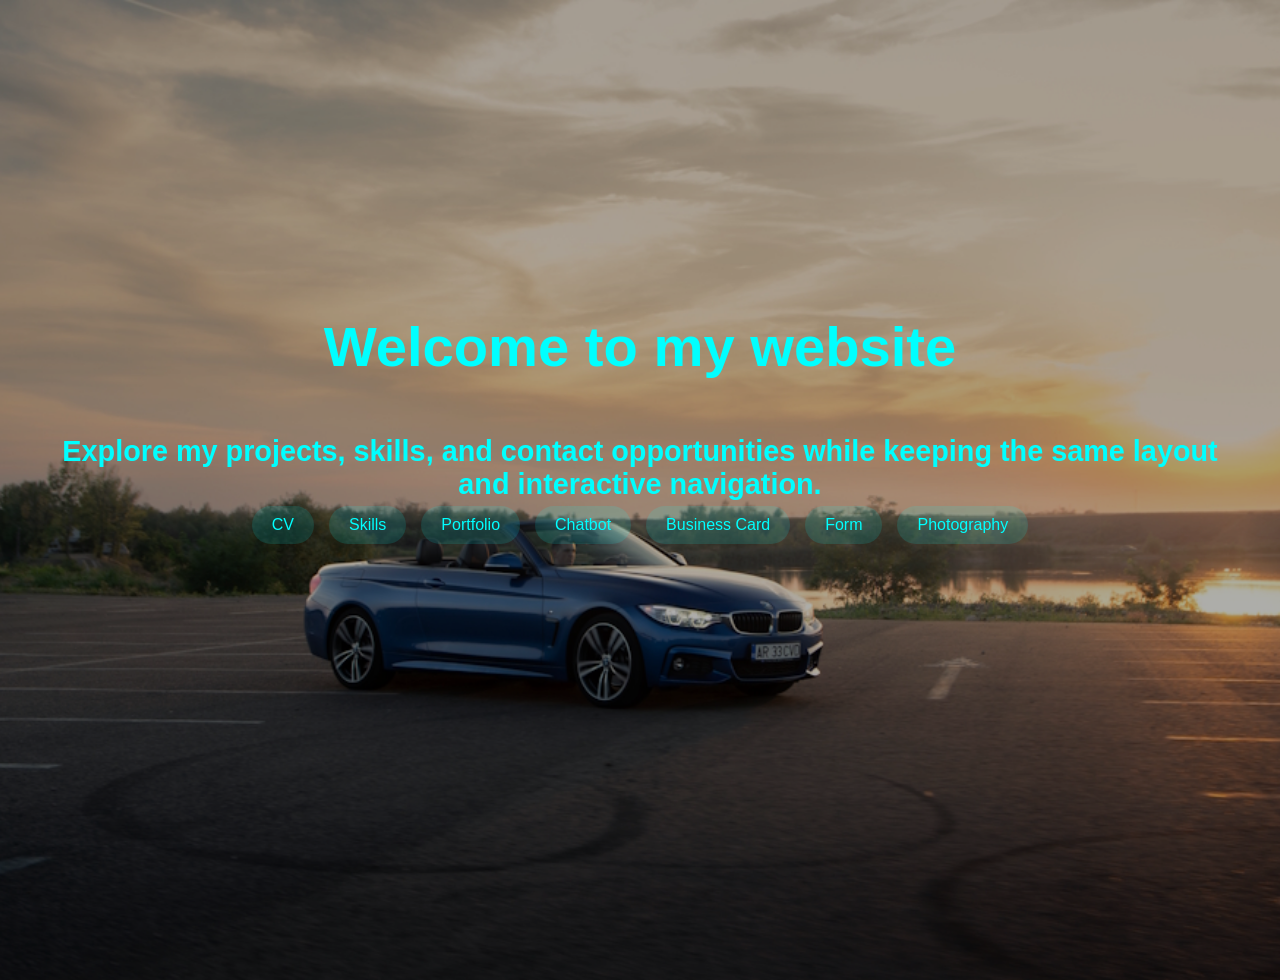
==== index.html @ 178303ec "Initial commit for hw3" ====
﻿<!DOCTYPE html>
<html lang="en">
<head>
    <meta charset="UTF-8">
    <meta name="viewport" content="width=device-width, initial-scale=1.0">
    <title>My Website</title>
    <link rel="stylesheet" href="css.css">
</head>
<body class="index-page">
    <a class="skip-link" href="#main-content">Skip to main content</a>
    <div class="page-background" aria-hidden="true">
        <img src="p (2).jpg" class="hero-bg" alt="Background image of my page, featuring one of the photos from my portfolio" loading="lazy">
    </div>
    <main id="main-content" class="home-main">
        <header>
            <h3>Welcome to my website</h3>
            <h1>Explore my projects, skills, and contact opportunities while keeping the same layout and interactive navigation.</h1>
        </header>

        <nav class="main-nav" aria-label="Main navigation">
            <a href="cv.html" class="nav-link">CV</a>
            <a href="Skills.html" class="nav-link">Skills</a>
            <a href="portofolio.html" class="nav-link">Portfolio</a>
            <a href="chatbot.html" class="nav-link">Chatbot</a>
            <a href="card.html" class="nav-link">Business Card</a>
            <a href="Form.html" class="nav-link">Form</a>
            <a href="photography.html" class="nav-link">Photography</a>
        </nav>
    </main>

    <footer class="page-nav">
        <h2><a href="Form.html">Contact / Form</a></h2>
    </footer>
</body>
</html>
---- css.css ----
body {
    background-color: #16161a;
    margin: 0;
    font-family: 'Segoe UI', Tahoma, Geneva, Verdana, sans-serif;
    color: #ffffff;
}

.main-nav {
    display: flex;
    justify-content: center;
    gap: 15px;
    margin-bottom: 30px;
    flex-wrap: wrap;
}

.nav-link {
    padding: 10px 20px;
    background: #00FFFF20;
    border-radius: 25px;
    text-decoration: none;
    color: #00FFFF;
    transition: all 0.3s ease;
}

.nav-link:hover {
    background: #00FFFF;
    color: #16161a;
    transform: translateY(-2px);
}

.nav-link.active {
    background: #00FFFF;
    color: #16161a;
}

a {
    color: #00FFFF;
    text-decoration: none;
}

a:hover {
    text-decoration: underline;
}

.skip-link {
    position: absolute;
    top: 1rem;
    left: 1rem;
    z-index: 2;
    background: rgba(0, 0, 0, 0.84);
    color: #00FFFF;
    padding: 0.6rem 0.9rem;
    border-radius: 999px;
    transform: translateY(-120%);
    opacity: 0;
    transition: transform 0.2s ease, opacity 0.2s ease;
}

.skip-link:focus-visible {
    transform: translateY(0);
    opacity: 1;
    outline: 3px solid #00FFFF;
    outline-offset: 3px;
}

body.index-page {
    position: relative;
    display: flex;
    flex-direction: column;
    justify-content: center;
    align-items: center;
    gap: 30px;
    min-height: 100vh;
    padding: 40px 20px;
    color: #ffffff;
    background-color: #000;
    overflow: hidden;
}

body.index-page::before {
    content: "";
    position: absolute;
    inset: 0;
    background: rgba(0, 0, 0, 0.45);
    pointer-events: none;
}

.page-background {
    position: absolute;
    inset: 0;
    overflow: hidden;
    z-index: 0;
}

.hero-bg {
    position: absolute;
    inset: 0;
    width: 100%;
    height: 100%;
    object-fit: cover;
    object-position: center;
    filter: brightness(0.68);
}

.home-main {
    position: relative;
    z-index: 1;
    width: 100%;
    max-width: 1200px;
}

body.index-page header,
body.index-page .hero,
.project-form-section {
    width: 100%;
}

body.index-page header {
    color: #00FFFF;
    margin: 0;
    text-align: center;
}

body.index-page header p {
    color: #d4faff;
    margin: 0.75rem auto 0;
    max-width: 720px;
    font-size: 1rem;
    line-height: 1.7;
}

.hero {
    text-align: center;
    max-width: 840px;
    margin: 0 auto;
}

.hero h2 {
    font-size: 2.3rem;
    margin-bottom: 0.75rem;
}

.hero-copy {
    color: #c5f9ff;
    margin: 0 auto;
    max-width: 760px;
    line-height: 1.75;
}

.project-form-section {
    background: rgba(16, 18, 22, 0.88);
    border: 1px solid rgba(0, 255, 255, 0.18);
    border-radius: 24px;
    box-shadow: 0 30px 90px rgba(0, 0, 0, 0.35);
    padding: 28px;
}

.section-header p {
    margin: 0.5rem 0 0;
    color: #b9f2ff;
    line-height: 1.6;
}

.project-form-section form {
    display: grid;
    gap: 18px;
}

.project-form-section fieldset {
    border: 1px solid rgba(0, 255, 255, 0.18);
    border-radius: 18px;
    padding: 20px;
    background: rgba(10, 12, 16, 0.82);
}

.project-form-section legend {
    color: #00FFFF;
    font-weight: 700;
    padding: 0 10px;
}

.project-form-section label {
    display: block;
    margin-bottom: 0.45rem;
    color: #d3f7ff;
    font-weight: 600;
}

.project-form-section input,
.project-form-section textarea,
.project-form-section select {
    width: 100%;
    background: #12131a;
    border: 1px solid rgba(0, 255, 255, 0.2);
    border-radius: 12px;
    padding: 12px 14px;
    color: #ffffff;
    font: inherit;
}

.project-form-section textarea {
    min-height: 140px;
    resize: vertical;
}

.checkbox-label {
    display: inline-flex;
    gap: 0.75rem;
    align-items: center;
    margin-top: 0.75rem;
    color: #d3f7ff;
}

.field-help {
    font-size: 0.92rem;
    color: #8cd9e0;
    margin-top: 0.35rem;
}

.project-form-section button {
    align-self: flex-start;
    background: #00FFFF;
    color: #16161a;
    border: none;
    border-radius: 999px;
    padding: 14px 26px;
    cursor: pointer;
    transition: transform 0.2s ease, box-shadow 0.2s ease, background 0.2s ease;
}

.project-form-section button:hover,
.project-form-section button:focus-visible {
    background: #ffffff;
    color: #16161a;
    transform: translateY(-2px);
    box-shadow: 0 12px 30px rgba(0, 255, 255, 0.25);
}

input:focus-visible,
textarea:focus-visible,
select:focus-visible,
.nav-link:focus-visible,
button:focus-visible {
    outline: 3px solid #00FFFF;
    outline-offset: 3px;
}

@media (max-width: 768px) {
    body.index-page {
        padding: 24px 16px;
    }

    .project-form-section {
        padding: 20px;
    }

    .hero h2 {
        font-size: 1.95rem;
    }
}

body.skills-page {
    background-color: #16161a;
    padding: 40px;
    font-family: 'Segoe UI', Tahoma, Geneva, Verdana, sans-serif;
}

body.cv-page {
    padding: 40px;
}

body.index-page header {
    color: #00FFFF;
    margin: 10px 0 5px 0;
    font-size: 3rem;
    text-align: center;
}

h1 {
    color: #2c3e50;
    margin: 10px 0 5px 0;
    font-size: 1.8rem;
    text-align: center;
}

body.index-page h1 {
    color: #00FFFF;
    margin: 10px 0 5px 0;
    font-size: 1.8rem;
    text-align: center;
}

body.index-page #business-card {
    background: #202026;
    width: 320px;
    padding: 30px;
    border-radius: 20px;
    text-align: center;
    box-shadow: 0 10px 25px rgba(0,0,0,0.1);
    border-top: 8px solid #00FFFF;
}

body.index-page .specialization {
    color: #ffffff;
    font-size: 1rem;
    margin-bottom: 20px;
}

body.index-page #email-link {
    color: #00FFFF;
    text-decoration: none;
    font-weight: bold;
    display: inline-block;
    margin-bottom: 10px;
}

.highlight {
    color: #fff;
    background-color: #00FFFF;
    padding: 5px 10px;
    display: inline-block;
}

.skills-table {
    width: 100%;
    max-width: 800px;
    border-collapse: separate;
    border-spacing: 0;
    margin: 0 auto;
    border: 1px solid #00FFFF;
}


.featured-card h3 {
    color: #00FFFF;
}

thead tr th {
    background-color: #00FFFF;
    color: #ffffff;
    padding: 15px;
    text-transform: uppercase;
    border-bottom: 1px solid #202026;
}

tbody tr th[scope="row"] {
    background-color: #00FFFF;
    color: #202026;
    padding: 19px;
    text-align: left;
    border-bottom: 1px solid #202026;
}

tbody tr:nth-child(even) td {
    background-color: #202026;
}

.skills-table td {
    border-bottom: 1px solid #00FFFF;
    border-left: 1px solid #00FFFF;
    padding: 12px 20px;
    color: #ffffff;
    font-family: 'Segoe UI', Tahoma, Geneva, Verdana, sans-serif;
    text-align: center;
}

tbody tr:hover td {
    background-color: #16161a;
}

.pro-skill {
    color: #2d7a4d;
    font-weight: bold;
}

.exp-label {
    color: #b91c1c;
    font-style: italic;
}

.cv-grid-container {
    display: grid;
    grid-template-columns: 250px 1fr;
    grid-template-rows: auto 1fr auto;
    gap: 20px;
    max-width: 1000px;
    margin: 40px auto;
    background-color: #16161a;
    padding: 20px;
    border-radius: 10px;
}

.profile-header { grid-column: 1 / span 2; }
.skills-section { grid-column: 1; }
.projects-section { grid-column: 2; }
.contact-footer { grid-column: 1 / span 2; }

.profile-header {
    display: flex;
    flex-direction: column;
    align-items: center;
    background-color: #00FFFF;
    color: white;
    padding: 30px;
    border-radius: 8px;
}

.contact-footer {
    display: flex;
    justify-content: space-around;
    background: #2c3e50;
    color: white;
    padding: 15px;
    border-radius: 8px;
}

.card-container {
    display: grid;
    grid-template-columns: 1fr 1fr;
    gap: 15px;
}

.card {
    display: flex;
    flex-direction: column;
    justify-content: center;
    background: #202026;
    padding: 20px;
    border: 2px solid #00FFFF;
    border-radius: 8px;
    transition: transform 0.3s ease, box-shadow 0.3s ease, border-color 0.3s ease;
    box-shadow: 0 4px 10px rgba(0, 255, 255, 0.2);
    cursor: pointer;
}

.card:hover {
    transform: translateY(-5px);
    box-shadow: 0 12px 24px rgba(0, 255, 255, 0.25);
    border-color: #00FFFF;
}

.card h3 {
    color: #00FFFF;
}

.featured-card {
    border: 2px solid #00FFFF;
    background-color: #202026;
    box-shadow: 0 4px 10px rgba(0, 255, 255, 0.2);
}

.featured-card:hover {
    box-shadow: 0 14px 30px rgba(0, 255, 255, 0.25);
}

.page-nav {
    margin: 30px auto 0;
    max-width: 1000px;
    padding: 20px;
    background: #202026;
    border-radius: 12px;
    box-shadow: 0 4px 15px rgba(0,0,0,0.08);
    text-align: center;
}
body.skills-page footer {
    text-align: center;
    margin-top: 30px;
}

.page-nav h2 {
    margin-top: 0;
}

footer.page-nav a {
    color: #00FFFF;
    font-weight: bold;
    transition: all 0.3s ease;
}

footer.page-nav a:hover {
    color: #16161a;
    background: #00FFFF;
    padding: 6px 12px;
    border-radius: 8px;
    transform: translateY(-2px);
}

body.photography-page,
body.sorting-page,
body.dental-page {
    max-width: 1000px;
    margin: 0 auto;
    padding: 40px 20px;
}

body.photography-page h1,
body.sorting-page h1,
body.dental-page h1 {
    color: #00FFFF;
    text-align: center;
    font-size: 2.5rem;
    margin-bottom: 10px;
}

body.photography-page p,
body.sorting-page p,
body.dental-page p {
    color: #ffffff;
    text-align: center;
    line-height: 1.6;
    margin-bottom: 30px;
}

body.photography-page img,
body.sorting-page img,
body.dental-page img {
    max-width: 100%;
    height: auto;
    width: 80%;
    margin: 20px auto;
    display: block;
    border: 2px solid #00FFFF;
    border-radius: 8px;
    box-shadow: 0 4px 10px rgba(0, 255, 255, 0.2);
}

body.photography-page,
body.sorting-page,
body.dental-page {
    display: flex;
    flex-direction: column;
    align-items: center;
}

.gallery {
    display: grid;
    grid-template-columns: repeat(auto-fit, minmax(300px, 1fr));
    gap: 20px;
    margin: 40px 0;
    width: 100%;
}

.gallery img {
    width: 100%;
    margin: 0;
    cursor: pointer;
}

.modal {
    display: none;
    position: fixed;
    z-index: 1000;
    left: 0;
    top: 0;
    width: 100%;
    height: 100%;
    background-color: rgba(0, 0, 0, 0.9);
    animation: fadeIn 0.3s ease-in-out;
}

@keyframes fadeIn {
    from {
        opacity: 0;
    }
    to {
        opacity: 1;
    }
}

.modal-content {
    margin: auto;
    display: flex;
    justify-content: center;
    align-items: center;
    height: 100%;
}

.modal-image {
    max-width: 90%;
    max-height: 90vh;
    border: 3px solid #00FFFF;
    border-radius: 8px;
    box-shadow: 0 0 30px rgba(0, 255, 255, 0.5);
}

.close-modal {
    position: absolute;
    top: 30px;
    right: 40px;
    color: #00FFFF;
    font-size: 40px;
    font-weight: bold;
    cursor: pointer;
    z-index: 1001;
    transition: color 0.3s;
}

.close-modal:hover,
.close-modal:focus {
    color: #ffffff;
}

.modal.show {
    display: flex;
    justify-content: center;
    align-items: center;
}

/* Form error and submission table styling */
.error-message {
    color: #ffb4b4;
    background: rgba(255, 180, 180, 0.06);
    border-left: 3px solid #ff7b7b;
    padding: 6px 10px;
    margin-top: 6px;
    border-radius: 6px;
    font-size: 0.95rem;
}

input[aria-invalid="true"], textarea[aria-invalid="true"], select[aria-invalid="true"] {
    box-shadow: 0 0 0 3px rgba(255, 123, 123, 0.12) inset;
    border-color: #ff7b7b;
}

.submission-table {
    width: 100%;
    border-collapse: collapse;
    margin-top: 18px;
    background: #0f1113;
    border-radius: 8px;
    overflow: hidden;
}

.submission-table caption {
    text-align: left;
    padding: 12px 16px;
    color: #00FFFF;
    font-weight: 700;
}

.submission-table th,
.submission-table td {
    padding: 10px 12px;
    border-bottom: 1px solid rgba(0,255,255,0.04);
    color: #dffcff;
    text-align: left;
}

.submission-table thead th {
    background: #081015;
    color: #00FFFF;
    text-transform: none;
    font-weight: 600;
}

.submission-table tbody tr:nth-child(even) {
    background: rgba(255,255,255,0.02);
}

.submission-table:focus {
    outline: 3px solid #00FFFF;
    outline-offset: 6px;
}
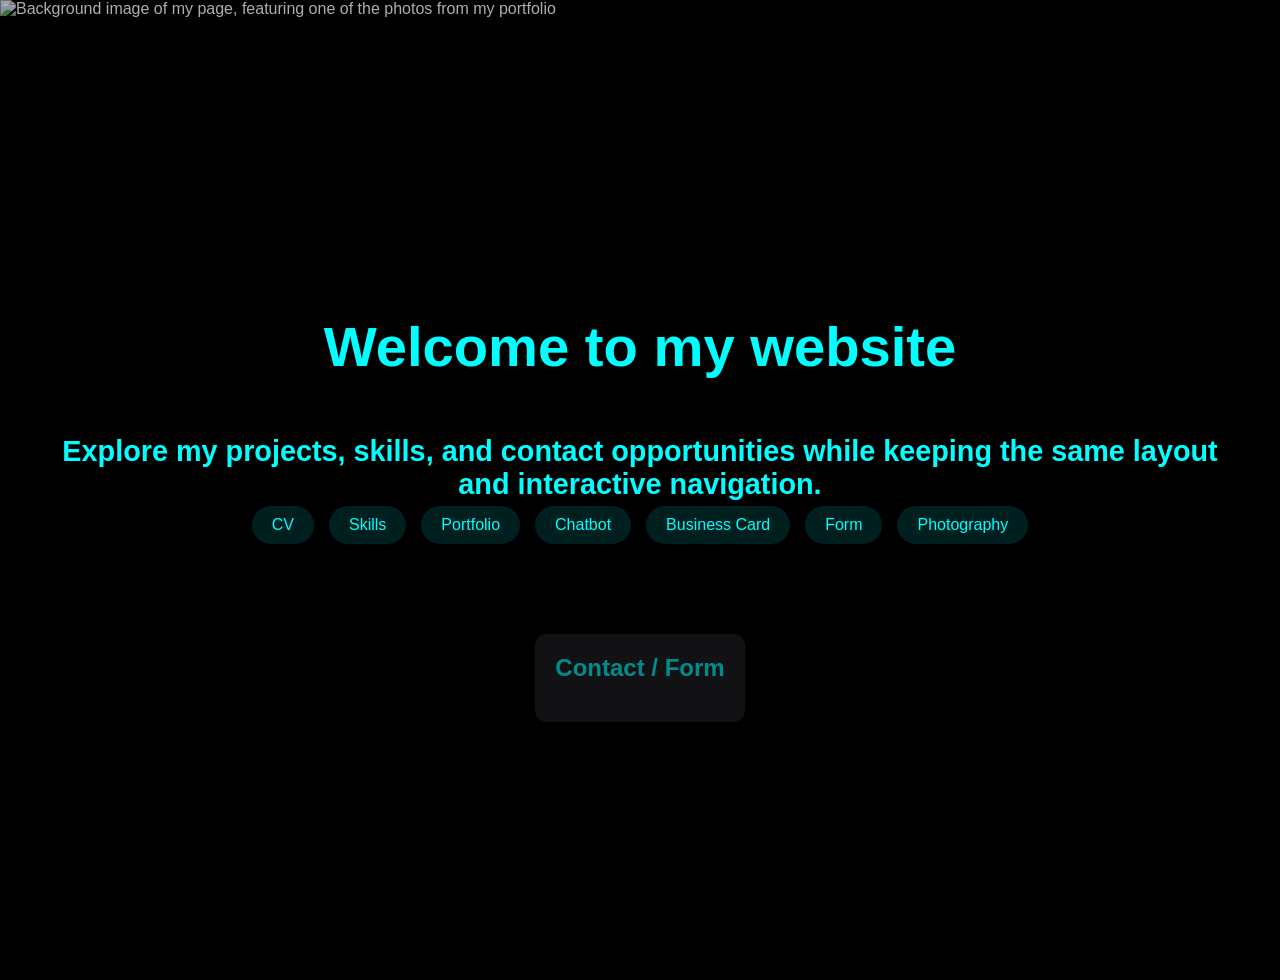
==== commit 303e3b2e: "fixed the background photo" ====
--- a/index.html
+++ b/index.html
@@ -9,7 +9,7 @@
 <body class="index-page">
     <a class="skip-link" href="#main-content">Skip to main content</a>
     <div class="page-background" aria-hidden="true">
-        <img src="p (2).jpg" class="hero-bg" alt="Background image of my page, featuring one of the photos from my portfolio" loading="lazy">
+        <img src="p(2).jpg" class="hero-bg" alt="Background image of my page, featuring one of the photos from my portfolio" loading="lazy">
     </div>
     <main id="main-content" class="home-main">
         <header>
